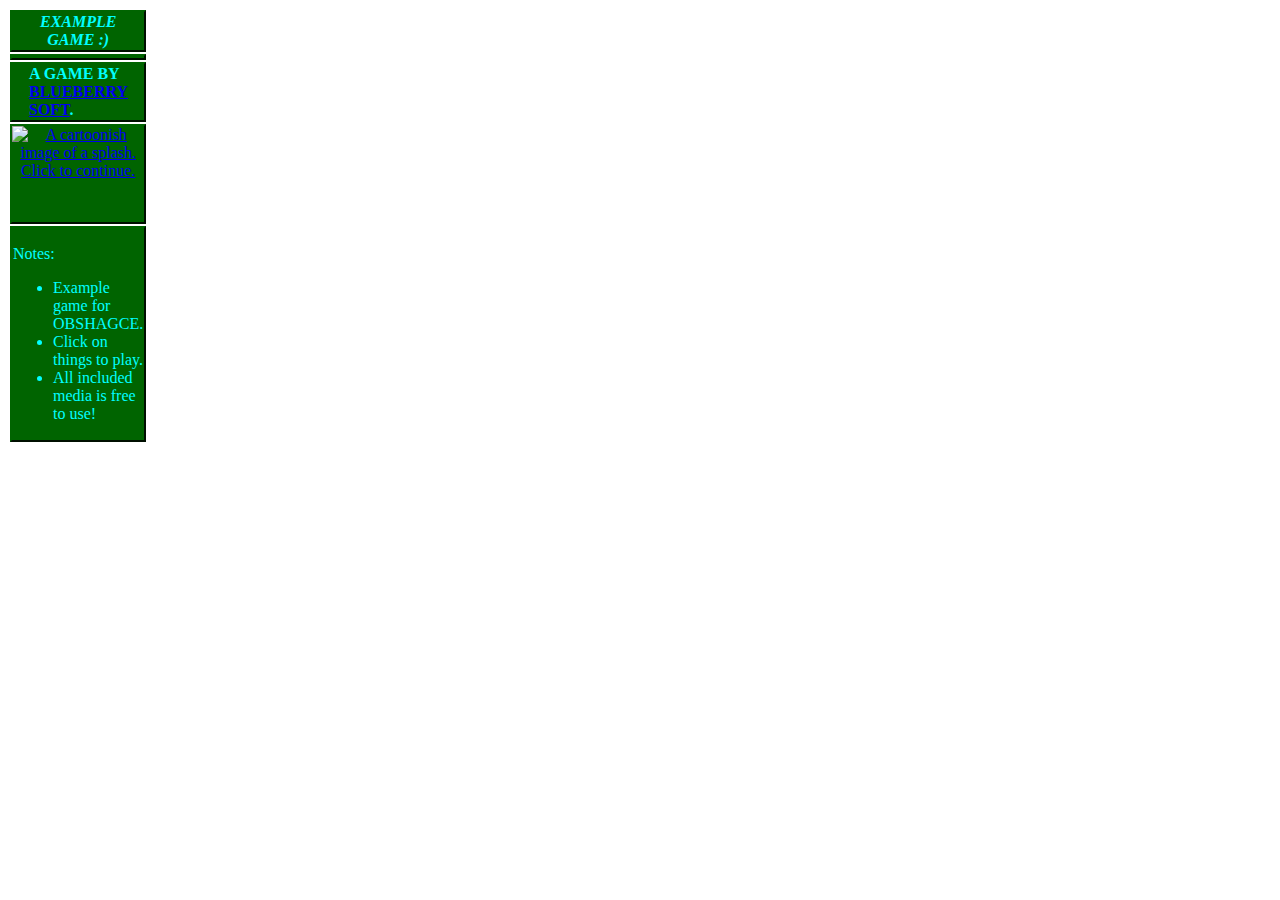
==== index.html @ 02c5f295 "Refresh" ====
<!DOCTYPE html>
<html lang="en-AU">
	<head>
		<title>EXAMPLE GAME :)</title>
		<meta charset="UTF-8">
		<meta name="author" content="Blueberry Soft">
		<meta name="description" content="Example game for OBSHAGCE">
		<base target="_self">
		<link rel="stylesheet" type="text/css" href="base.css">
		<style>
			body {
				background-color:white;		/*	main bg colour */
				color:cyan;				/*	main text colour */
			}
			td {
				background-color:darkgreen;		/*	panel background colour */
				border:2px outset darkgreen;	/*	panel border style */
			}
			#board td {
				background-color:lightgray;		/*	board cells bg colour */
				border:1px inset lightgray;		/*	board cells border style */
			}
		</style>
	</head>
	<body>
		<table id="windows">
			<tr>
				<td class="window">
					<h1>EXAMPLE GAME :)</h1>
				</td>
			</tr>
			<tr>
				<td class="window"></td>
			</tr>
			<tr>
				<td class="window">
					<h2>A Game by <a target="_blank" href="http://blueberrysoft.ryliejamesthomas.net/">Blueberry Soft</a>.</h2>
				</td>
			</tr>
			<tr>
				<td id="splashimage"><a href="boards/room_01.html"><img class="no_scale" src="images/splash.gif" alt="A cartoonish image of a splash. Click to continue."></a></td>
			</tr>
			<tr>
				<td class="window">
					<p>Notes:</p>
					<ul>
						<li>Example game for OBSHAGCE.</li>
						<li>Click on things to play.</li>
						<li>All included media is free to use!</li>
					</ul>
				</td>
			</tr>
		</table>
	</body>
</html>
---- base.css ----
h1 {
	font-size:1em;
	font-style:italic;
	margin: 0 1em;
	text-align:center;
	text-transform:uppercase;
}

h2 {
	font-size:1em;
	margin: 0 1em;
	text-transform:uppercase;
}

iframe {
	height:15em;
	margin:2px;
	width:31em;
}

img {
	height:100%;	/*	resize to fill their container	*/
	width:100%;		/*	resize to fill their container	*/
	vertical-align: bottom;
}

table #windows {
	border-spacing:0.5em;
}

td {
	vertical-align:top;	/*	doing this removes space under images	*/
}

td:not(.window) {
	height:6em;
	padding:0;
	width:6em;
}

td .window, .heading {
	border-style:groove;
}

td .senses {
	border:1px outset lightgray;
}

td .sensed {
	border:1px inset lightgray;
	color:black;
}

#splashimage {
	text-align:center;
}

.title {
	margin-left: auto;
	margin-right: auto;
}

/*	Some generic manipulation classes

	Use these to easily rotate, flip, etc., images
*/

/*	Rotate elements. Mostly for 'tiles'?	*/
.rotate_90 {transform:rotate(90deg);}
.rotate_180 {transform:rotate(180deg);}
.rotate_270 {transform:rotate(270deg);}

/*	Flip image	*/
.flip_h {transform: scaleX(-1);}
.flip_v {transform: scaleY(-1);}

/*	Round images	*/
.shape_circle {border-radius:50%;}

/*	Align elements.	*/
.align_top {text-align:top;}
.align_right {text-align:right;}
.align_bottom {text-align:bottom;}
.align_left {text-align:left;}
.align_hcenter {text-align:center;}
.align_vcenter {}

/*	Keep image's original size	*/
.no_scale {
	height:auto;
	width:auto;
}

/*	Undoes indentation on board cell	*/
.empty {
	background-image:none!important;
	border:none!important;
}
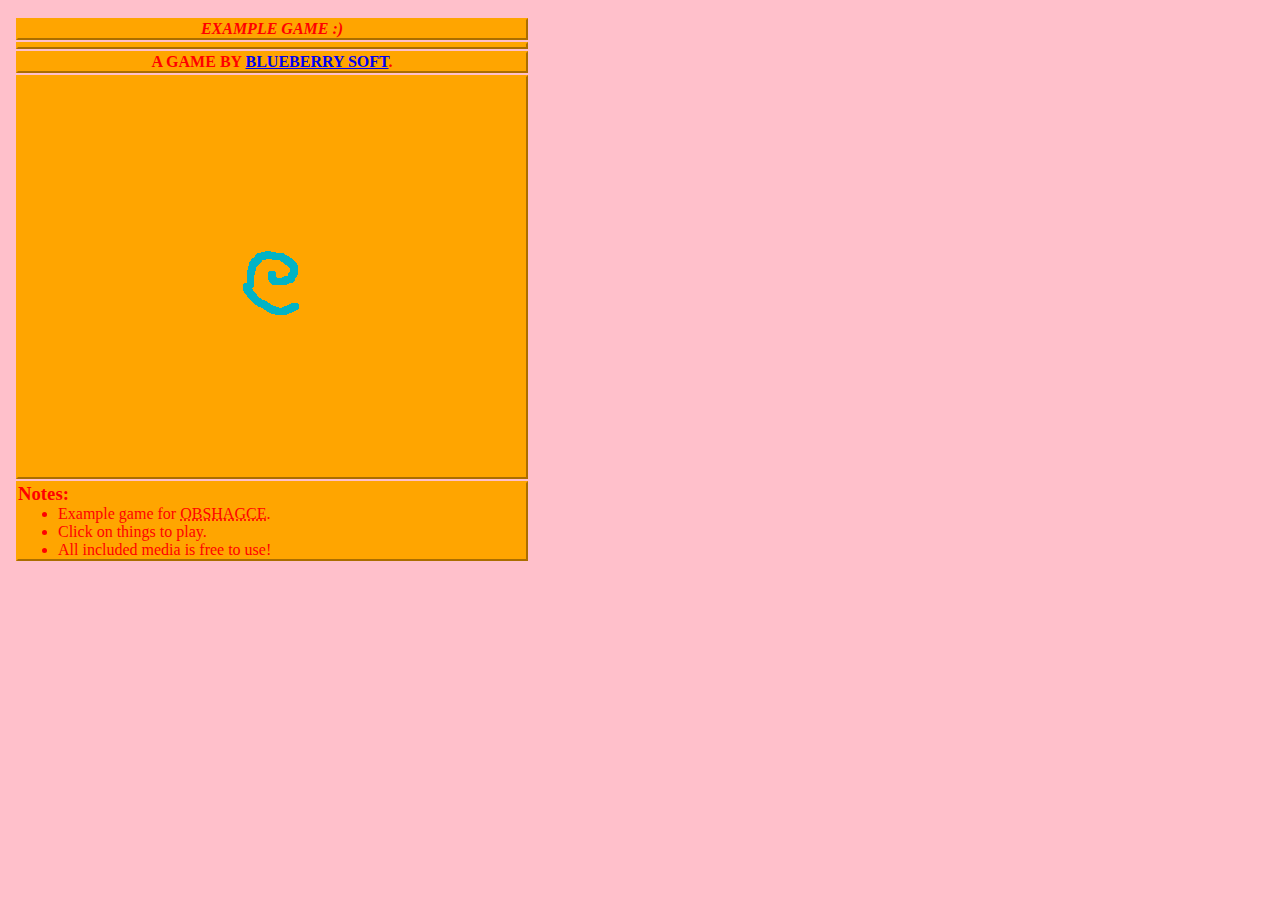
==== commit 66353342: "Grids (#3)" ====
--- a/index.html
+++ b/index.html
@@ -6,50 +6,46 @@
 		<meta name="author" content="Blueberry Soft">
 		<meta name="description" content="Example game for OBSHAGCE">
 		<base target="_self">
-		<link rel="stylesheet" type="text/css" href="base.css">
+		<link type="text/css" rel="stylesheet" href="base.css">
 		<style>
 			body {
-				background-color:white;		/*	main bg colour */
-				color:cyan;				/*	main text colour */
+				background-color:pink;			/*	main bg colour */
+				color:red;						/*	main text colour */
 			}
-			td {
-				background-color:darkgreen;		/*	panel background colour */
-				border:2px outset darkgreen;	/*	panel border style */
-			}
-			#board td {
-				background-color:lightgray;		/*	board cells bg colour */
-				border:1px inset lightgray;		/*	board cells border style */
+			header,
+			hr,
+			section {
+				background-color:orange;		/*	panel background colour */
+				border:2px outset orange;		/*	panel border - size | style | colour */
 			}
 		</style>
 	</head>
 	<body>
-		<table id="windows">
-			<tr>
-				<td class="window">
-					<h1>EXAMPLE GAME :)</h1>
-				</td>
-			</tr>
-			<tr>
-				<td class="window"></td>
-			</tr>
-			<tr>
-				<td class="window">
-					<h2>A Game by <a target="_blank" href="http://blueberrysoft.ryliejamesthomas.net/">Blueberry Soft</a>.</h2>
-				</td>
-			</tr>
-			<tr>
-				<td id="splashimage"><a href="boards/room_01.html"><img class="no_scale" src="images/splash.gif" alt="A cartoonish image of a splash. Click to continue."></a></td>
-			</tr>
-			<tr>
-				<td class="window">
-					<p>Notes:</p>
+		<main id="titlescreen">
+
+			<header>
+				<h1>Example Game :)</h1>
+			</header>
+
+			<hr>
+
+			<section id="credit">
+				<h2>A Game by <a target="_blank" href="http://blueberrysoft.ryliejamesthomas.net/">Blueberry Soft</a>.</h2>
+			</section>
+
+			<section id="splash">
+				<a href="boards/room_01.html"><img class="no_scale" src="images/splash.gif" alt="An animated, growing spiral. Click to continue."></a>
+			</section>
+
+			<section id="notes">
+				<h3>Notes:</h3>
 					<ul>
-						<li>Example game for OBSHAGCE.</li>
+						<li>Example game for <abbr title="Official Blueberry Soft Hypermedia Adventure Game Construction Engine">OBSHAGCE</abbr>.</li>
 						<li>Click on things to play.</li>
 						<li>All included media is free to use!</li>
 					</ul>
-				</td>
-			</tr>
-		</table>
+			</section>
+
+		</main>
 	</body>
 </html>
--- a/base.css
+++ b/base.css
@@ -1,89 +1,192 @@
-h1 {
-	font-size:1em;
-	font-style:italic;
-	margin: 0 1em;
-	text-align:center;
-	text-transform:uppercase;
-}
-
-h2 {
-	font-size:1em;
-	margin: 0 1em;
-	text-transform:uppercase;
-}
-
-iframe {
-	height:15em;
-	margin:2px;
-	width:31em;
+/*
+	General styles
+
+	some practically general ones will be in the
+	Board styling section
+
+*/
+
+abbr {
+	cursor:help;
+}
+
+body {
+	margin:0;
+	padding:1em;
 }
 
 img {
 	height:100%;	/*	resize to fill their container	*/
 	width:100%;		/*	resize to fill their container	*/
-	vertical-align: bottom;
-}
-
-table #windows {
-	border-spacing:0.5em;
-}
-
-td {
-	vertical-align:top;	/*	doing this removes space under images	*/
-}
-
-td:not(.window) {
+	vertical-align:bottom;
+}
+
+/*	-	-	-	-	-	-	-	-	-	-	-	-	-	-
+	Board styling
+
+	See readme.txt for a layout diagram
+	with IDs and classes labeled
+ */
+
+main#board {
+	display:grid;
+	grid-gap:2px;
+	grid-template-columns:32em 32em;
+	grid-template-rows:auto;
+	grid-template-areas:
+		"perp 	view"
+		"msg	view";
+}
+main#board section.window {
+	background-color:lightgray;
+	border:2px outset lightgrey;
+	padding:2px;
+}
+
+main#board h1,
+main#board h2 {
+	border:2px groove lightgray;
+	display:inline-block;
+	font-size:1em;
+	margin:0;
+	margin-bottom:2px;
+	padding:0 1em;
+	text-transform:uppercase;
+}
+main#board h1 {
+	text-align:center;
+}
+main#board h2 {}
+
+/*	-	-	-	-	-	-	-	-	-	-	-	-	-	-
+*/
+
+main#board section#view {
+	grid-area:view;
+	text-align:center;
+}
+main#board section#view section#map {
+	display:grid;
+	grid-gap:2px;
+	grid-template-columns:1fr 1fr 1fr 1fr 1fr;
+	grid-template-rows:1fr 1fr 1fr 1fr 1fr;
+}
+main#board section#view section#map section.cell {
+	background-size:6em 6em;
+	border:1px inset lightgray;
 	height:6em;
 	padding:0;
 	width:6em;
 }
 
-td .window, .heading {
-	border-style:groove;
-}
-
-td .senses {
+/*	-	-	-	-	-	-	-	-	-	-	-	-	-	-
+*/
+
+main#board section#perception {
+	grid-area:perp;
+}
+main#board section#perception section#senses {
+	display:grid;
+	grid-gap:2px;
+	grid-template-columns:1fr 1fr 1fr 1fr 1fr;
+	grid-template-rows:1fr 1fr;
+}
+
+main#board section#perception section#senses section.icon {
 	border:1px outset lightgray;
 }
 
-td .sensed {
+main#board section#perception section#senses section.description {
 	border:1px inset lightgray;
 	color:black;
 }
 
-#splashimage {
-	text-align:center;
-}
-
-.title {
-	margin-left: auto;
-	margin-right: auto;
-}
-
-/*	Some generic manipulation classes
+/*	-	-	-	-	-	-	-	-	-	-	-	-	-	-
+*/
+
+main#board section#message {
+	grid-area:msg;
+}
+main#board iframe {
+	border:1px inset lightgray;
+	height:15em;
+	margin:0;
+	padding:0;
+	width:31.4em;
+}
+
+/*	-	-	-	-	-	-	-	-	-	-	-	-	-	-
+	Title screen styling
+*/
+
+main#titlescreen {
+	margin:0;
+	padding:0;
+	width:32em;
+}
+
+main#titlescreen h1,
+main#titlescreen h2 {
+	font-size:1em;
+	margin:0 1em;
+	text-align:center;
+	text-transform:uppercase;
+}
+main#titlescreen h1 {
+	font-style:italic;
+}
+main#titlescreen h2 {}
+main#titlescreen h3 {
+	margin:0;
+}
+
+main#titlescreen header,
+main#titlescreen hr,
+main#titlescreen section {
+	margin:2px 0;
+	padding:0;
+}
+
+main#titlescreen hr {
+	height:3px;
+}
+
+main#titlescreen section#credit {}
+
+main#titlescreen section#notes ul {
+	margin:0;
+}
+
+main#titlescreen section#splash {
+	padding:0;
+	text-align:center;
+}
+
+/*	-	-	-	-	-	-	-	-	-	-	-	-	-	-
+	Some generic manipulation classes
 
 	Use these to easily rotate, flip, etc., images
 */
 
 /*	Rotate elements. Mostly for 'tiles'?	*/
-.rotate_90 {transform:rotate(90deg);}
-.rotate_180 {transform:rotate(180deg);}
-.rotate_270 {transform:rotate(270deg);}
+.rotate_90	{transform:rotate(90deg);}
+.rotate_180	{transform:rotate(180deg);}
+.rotate_270	{transform:rotate(270deg);}
 
 /*	Flip image	*/
-.flip_h {transform: scaleX(-1);}
-.flip_v {transform: scaleY(-1);}
+.flip_h	{transform: scaleX(-1);}
+.flip_v	{transform: scaleY(-1);}
 
 /*	Round images	*/
 .shape_circle {border-radius:50%;}
 
 /*	Align elements.	*/
-.align_top {text-align:top;}
-.align_right {text-align:right;}
-.align_bottom {text-align:bottom;}
-.align_left {text-align:left;}
-.align_hcenter {text-align:center;}
-.align_vcenter {}
+.align_top		{text-align:top;}
+.align_right	{text-align:right;}
+.align_bottom	{text-align:bottom;}
+.align_left		{text-align:left;}
+.align_hcenter	{text-align:center;}
+/*	.align_vcenter	{}	A PAIN	*/
 
 /*	Keep image's original size	*/
 .no_scale {
@@ -96,3 +199,50 @@
 	background-image:none!important;
 	border:none!important;
 }
+
+/*	Animation
+
+	Use these classes to apply simple animated effects
+*/
+
+/*	Blink	*/
+.blink {
+	animation-name:blink;
+	animation-duration:0.4s;
+	animation-timing-function:step-start;
+	animation-iteration-count:infinite;
+}
+@keyframes blink {
+	50% { opacity:0; }
+}
+
+/*	Colour cycle
+	Might add different flavours later?
+*/
+.cycle{
+	animation-name:cycle;
+	animation-duration:0.2s;
+	animation-timing-function:linear;
+	animation-iteration-count:infinite;
+}
+@keyframes cycle {
+    0%		{ color:#ff55ff; }
+    20%		{ color:#ffffff; }
+    40%		{ color:#55ff55; }
+	60%		{ color:#ffff55; }
+	80%		{ color:#0000aa; }
+	100%	{ color:#aa0000; }
+}
+
+/*	Flip
+	Simple animation by flipping image	*/
+.flipanim_h {
+	transform:scaleX(+1);
+	animation-name:flipanim_h;
+	animation-duration: 0.8s;
+	animation-timing-function:step-start;
+	animation-iteration-count:infinite;
+}
+@keyframes flipanim_h {
+	50% { transform:scaleX(-1); }
+}
